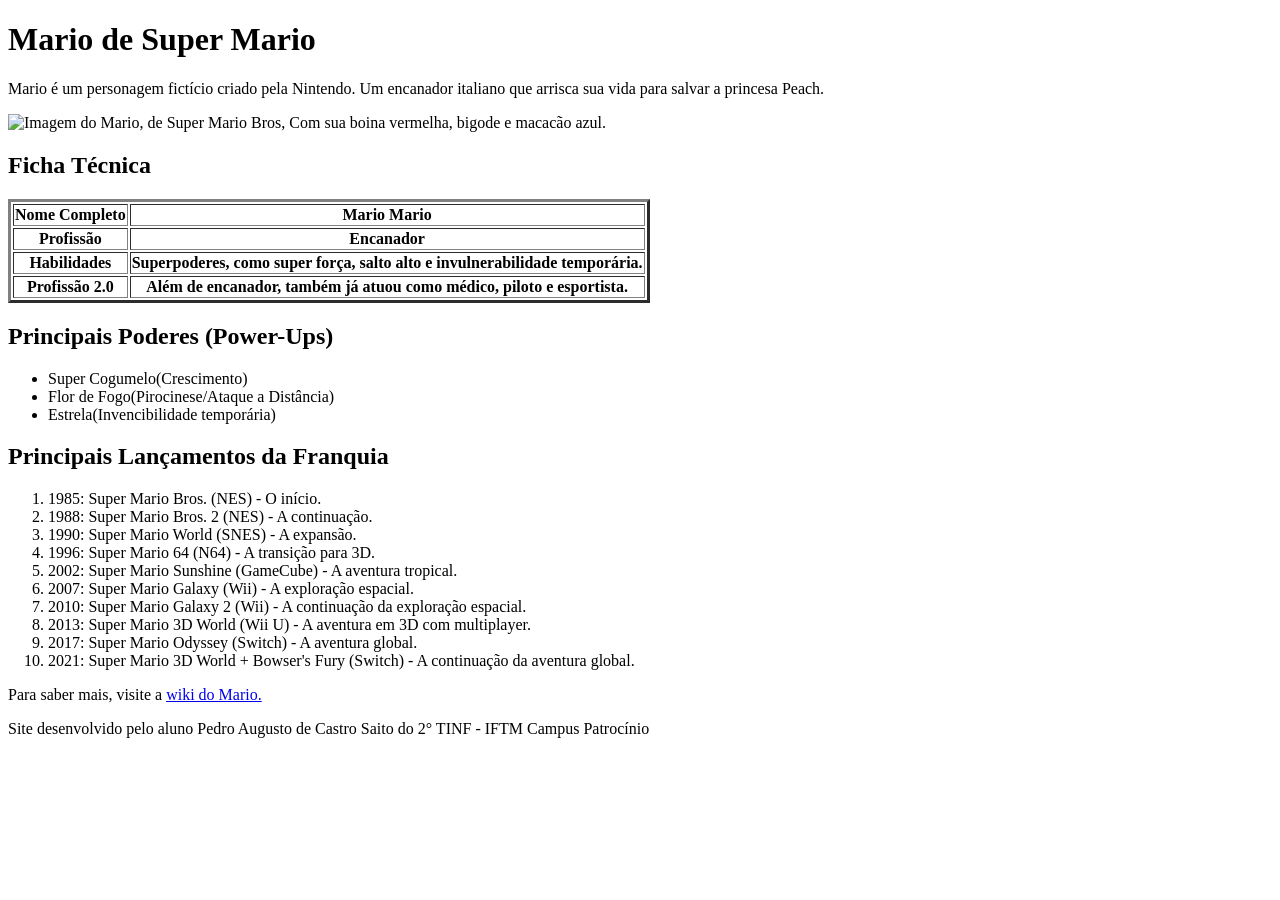
==== index.html @ 0553eb08 "Add files via upload" ====
<!DOCTYPE html>
<html lang="pt-br">
<head>
    <meta charset="UTF-8">
    <meta name="viewport" content="width=device-width, initial-scale=1.0">
    <title>Mario</title>
    <link rel="icon" type="image/x-icon" href="img/cogumelo.png"
</head>
<body>
    
<h1>Mario de Super Mario</h1>
<p>Mario é um personagem fictício criado pela Nintendo. Um encanador italiano que arrisca sua vida para salvar a princesa Peach.</p>
<img src="img/Mario.webp" alt="Imagem do Mario, de Super Mario Bros, Com sua boina vermelha, bigode e macacão azul.">

<h2>Ficha Técnica</h2>

<table border="3">
    <tr>
        <th>Nome Completo</th>
        <th>Mario Mario</td>
    </tr>
    <tr>
        <th>Profissão</th>
        <th>Encanador</td>
    </tr>
    <tr>
        <th>Habilidades</th>
        <th>Superpoderes, como super força, salto alto e invulnerabilidade temporária.</td>
    </tr>
    <tr>
        <th>Profissão 2.0</th>
        <th>Além de encanador, também já atuou como médico, piloto e esportista.</td>
    </tr>
</table>

<h2>Principais Poderes (Power-Ups)</h2>

<ul>
        <li>Super Cogumelo(Crescimento)</li>
        <li>Flor de Fogo(Pirocinese/Ataque a Distância)</li>
        <li>Estrela(Invencibilidade temporária)</li>
    </ul>

<h2>Principais Lançamentos da Franquia</h2>
    <ol>
            <li>1985: Super Mario Bros. (NES) - O início.</li>
            <li>1988: Super Mario Bros. 2 (NES) - A continuação.</li>
            <li>1990: Super Mario World (SNES) - A expansão.</li>
            <li>1996: Super Mario 64 (N64) - A transição para 3D.</li>
            <li>2002: Super Mario Sunshine (GameCube) - A aventura tropical.</li>
            <li>2007: Super Mario Galaxy (Wii) - A exploração espacial.</li>
            <li>2010: Super Mario Galaxy 2 (Wii) - A continuação da exploração espacial.</li>
            <li>2013: Super Mario 3D World (Wii U) - A aventura em 3D com multiplayer.</li>
            <li>2017: Super Mario Odyssey (Switch) - A aventura global.</li>
            <li>2021: Super Mario 3D World + Bowser's Fury (Switch) - A continuação da aventura global.</li>
        </ol>

<p>Para saber mais, visite a <a href="https://mario.fandom.com/wiki/Mario">wiki do Mario.</a></p>

Site desenvolvido pelo aluno Pedro Augusto de Castro Saito do 2° TINF - IFTM Campus Patrocínio
</body>
</html>
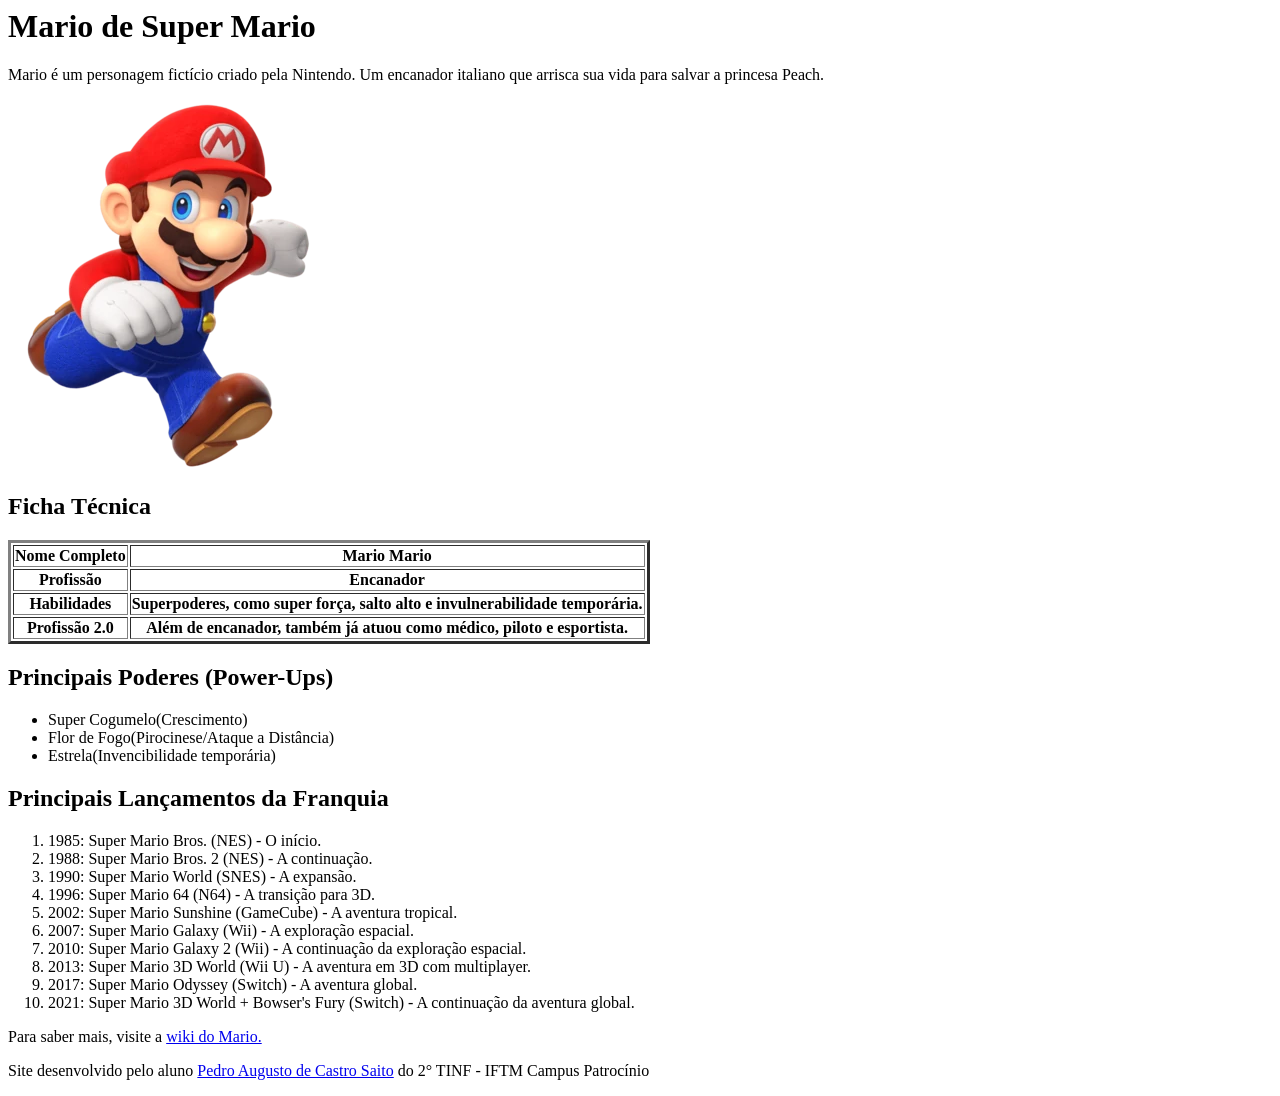
==== commit fd830155: "Add files via upload" ====
--- a/index.html
+++ b/index.html
@@ -1,10 +1,9 @@
-<!DOCTYPE html>
 <html lang="pt-br">
 <head>
     <meta charset="UTF-8">
     <meta name="viewport" content="width=device-width, initial-scale=1.0">
     <title>Mario</title>
-    <link rel="icon" type="image/x-icon" href="img/cogumelo.png"
+    <link rel="icon" type="image/x-icon" href="img/cogumelo.png">
 </head>
 <body>
     
@@ -57,6 +56,6 @@
 
 <p>Para saber mais, visite a <a href="https://mario.fandom.com/wiki/Mario">wiki do Mario.</a></p>
 
-Site desenvolvido pelo aluno Pedro Augusto de Castro Saito do 2° TINF - IFTM Campus Patrocínio
+<p>Site desenvolvido pelo aluno <a href="https://github.com/pacsaito">Pedro Augusto de Castro Saito</a> do 2° TINF - IFTM Campus Patrocínio</p>
 </body>
 </html>
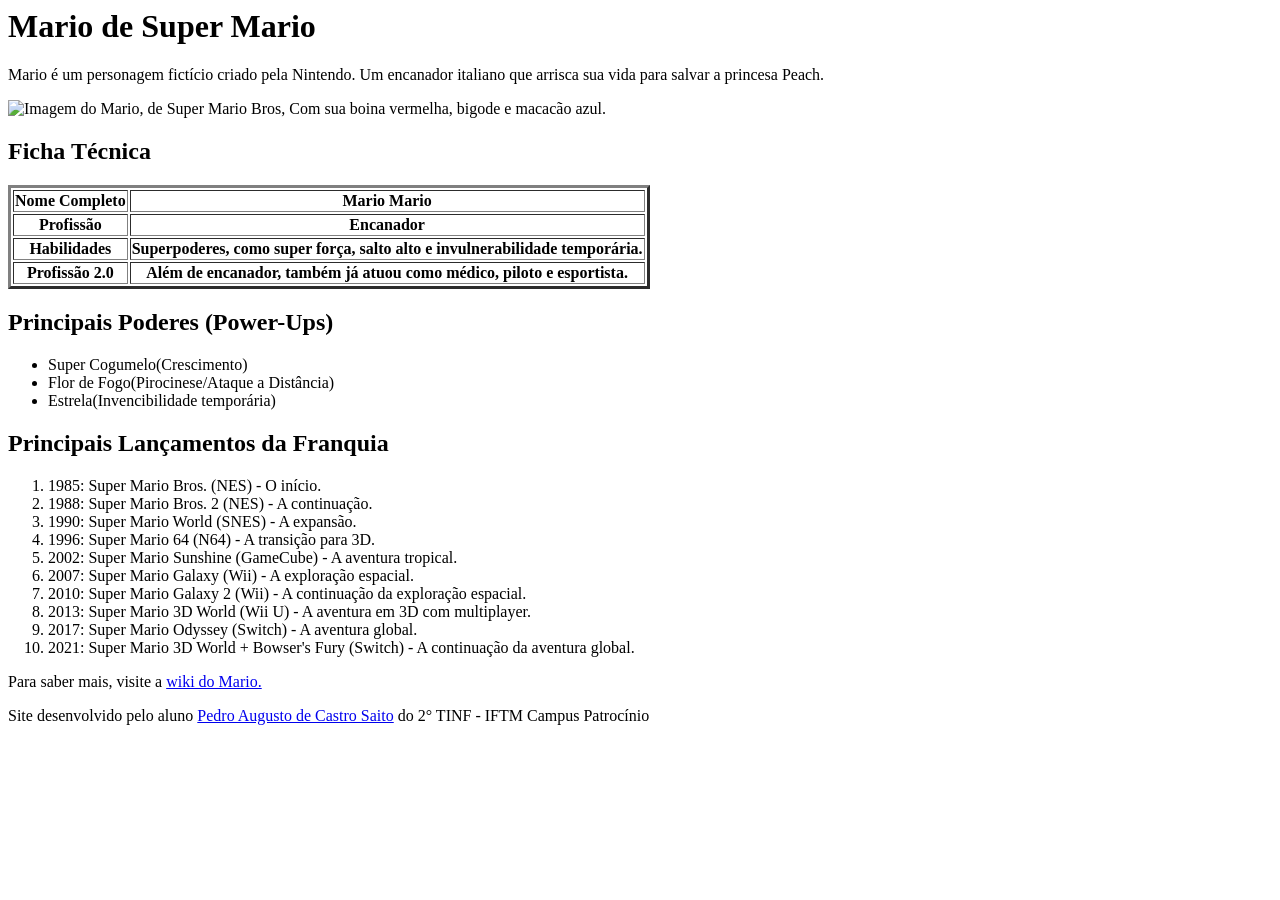
==== commit 248b0ee7: "Fix HTML structure and update image paths" ====
--- a/index.html
+++ b/index.html
@@ -3,13 +3,13 @@
     <meta charset="UTF-8">
     <meta name="viewport" content="width=device-width, initial-scale=1.0">
     <title>Mario</title>
-    <link rel="icon" type="image/x-icon" href="img/cogumelo.png">
+    <link rel="icon" type="image/x-icon" href="/htmlpuro-main/img/cogumelo.png">
 </head>
 <body>
     
 <h1>Mario de Super Mario</h1>
 <p>Mario é um personagem fictício criado pela Nintendo. Um encanador italiano que arrisca sua vida para salvar a princesa Peach.</p>
-<img src="img/Mario.webp" alt="Imagem do Mario, de Super Mario Bros, Com sua boina vermelha, bigode e macacão azul.">
+<img src="/htmlpuro-main/img/Mario.webp" alt="Imagem do Mario, de Super Mario Bros, Com sua boina vermelha, bigode e macacão azul.">
 
 <h2>Ficha Técnica</h2>
 
@@ -58,4 +58,4 @@
 
 <p>Site desenvolvido pelo aluno <a href="https://github.com/pacsaito">Pedro Augusto de Castro Saito</a> do 2° TINF - IFTM Campus Patrocínio</p>
 </body>
-</html>+</html>
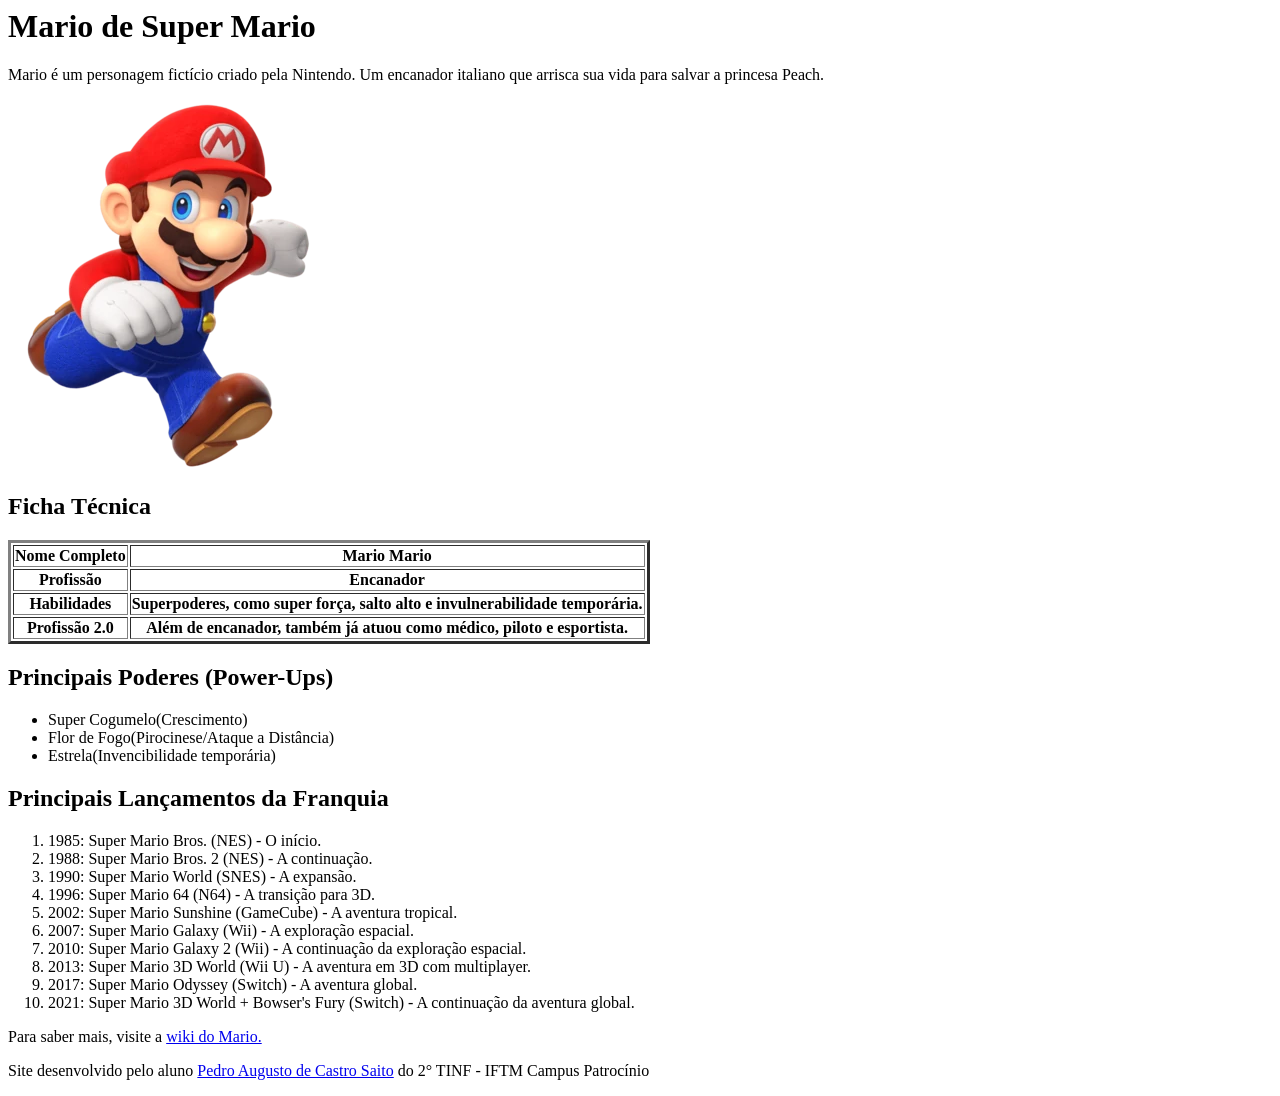
==== commit 5c6e751d: "Fix HTML structure and update image paths" ====
--- a/index.html
+++ b/index.html
@@ -3,13 +3,13 @@
     <meta charset="UTF-8">
     <meta name="viewport" content="width=device-width, initial-scale=1.0">
     <title>Mario</title>
-    <link rel="icon" type="image/x-icon" href="/htmlpuro-main/img/cogumelo.png">
+    <link rel="icon" type="image/x-icon" href="img/cogumelo.png">
 </head>
 <body>
     
 <h1>Mario de Super Mario</h1>
 <p>Mario é um personagem fictício criado pela Nintendo. Um encanador italiano que arrisca sua vida para salvar a princesa Peach.</p>
-<img src="/htmlpuro-main/img/Mario.webp" alt="Imagem do Mario, de Super Mario Bros, Com sua boina vermelha, bigode e macacão azul.">
+<img src="img/Mario.webp" alt="Imagem do Mario, de Super Mario Bros, Com sua boina vermelha, bigode e macacão azul.">
 
 <h2>Ficha Técnica</h2>
 
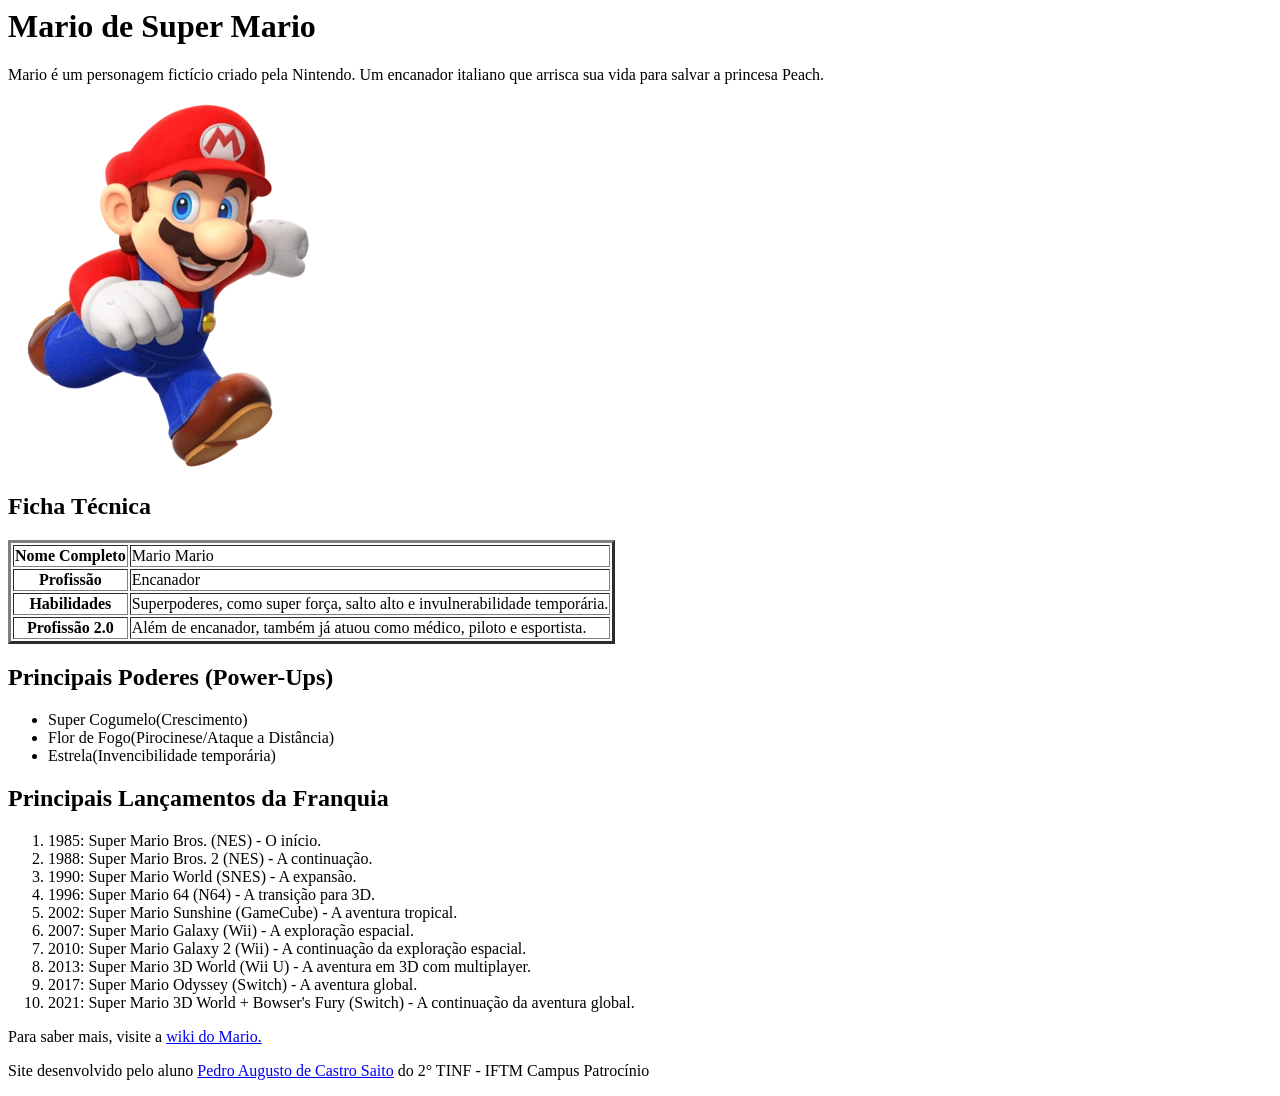
==== commit ea66fd81: "Fix HTML structure and correct table tags" ====
--- a/index.html
+++ b/index.html
@@ -16,19 +16,19 @@
 <table border="3">
     <tr>
         <th>Nome Completo</th>
-        <th>Mario Mario</td>
+        <td>Mario Mario</td>
     </tr>
     <tr>
         <th>Profissão</th>
-        <th>Encanador</td>
+        <td>Encanador</td>
     </tr>
     <tr>
         <th>Habilidades</th>
-        <th>Superpoderes, como super força, salto alto e invulnerabilidade temporária.</td>
+        <td>Superpoderes, como super força, salto alto e invulnerabilidade temporária.</td>
     </tr>
     <tr>
         <th>Profissão 2.0</th>
-        <th>Além de encanador, também já atuou como médico, piloto e esportista.</td>
+        <td>Além de encanador, também já atuou como médico, piloto e esportista.</td>
     </tr>
 </table>
 
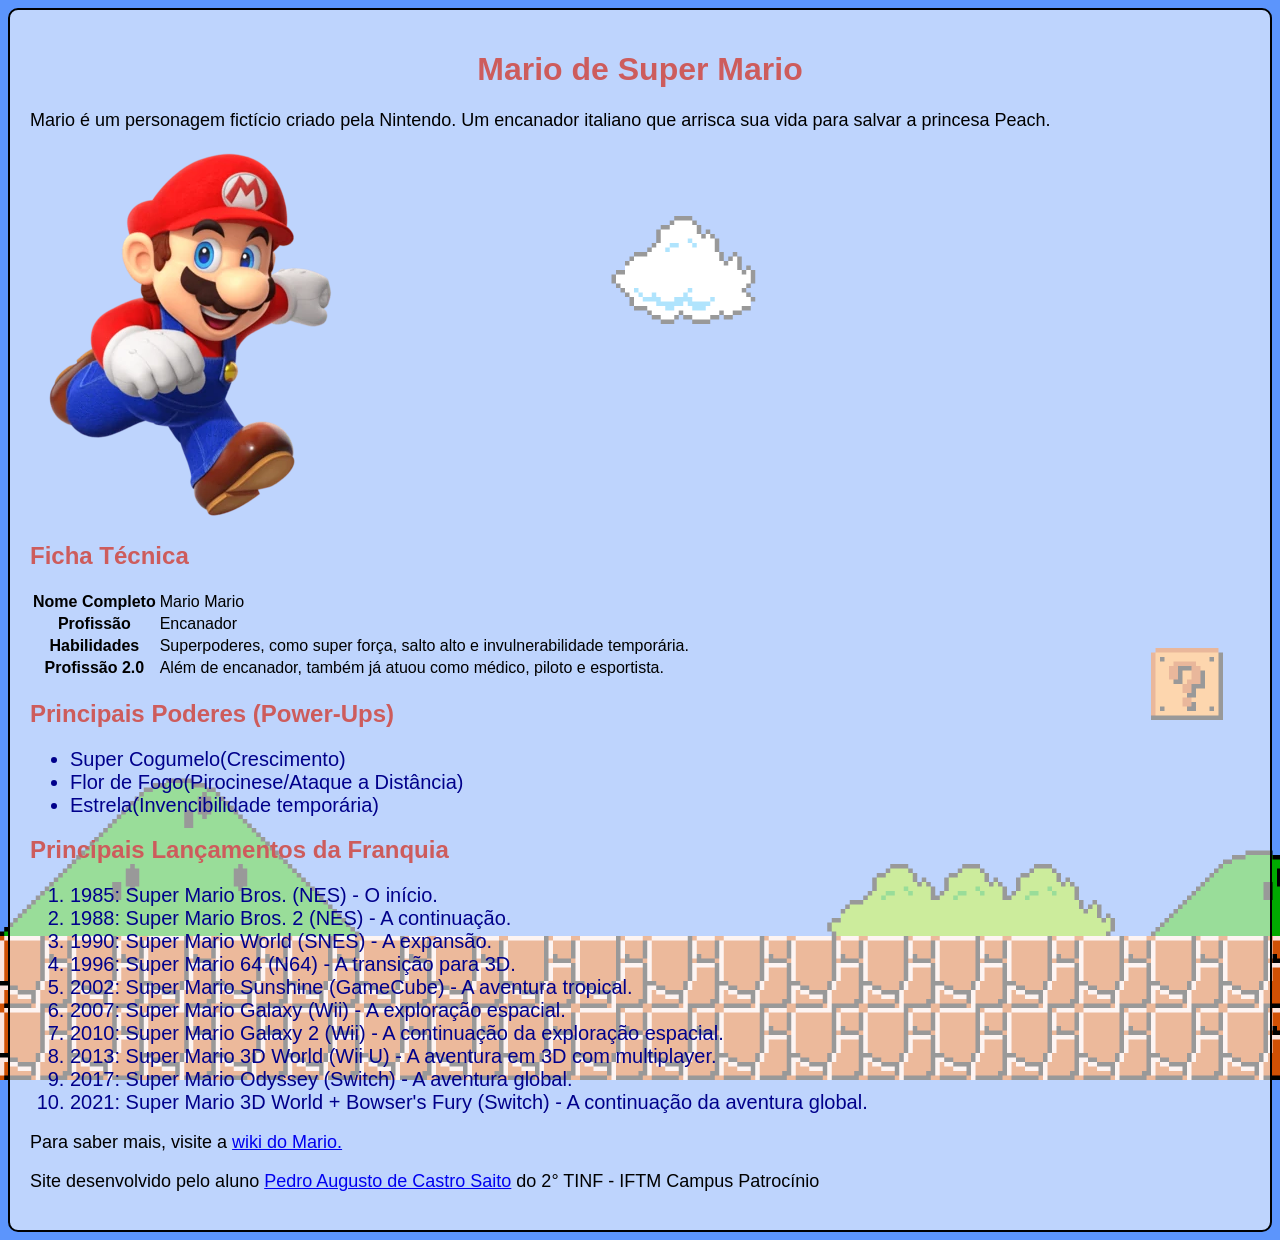
==== commit f717ad54: "Add files via upload" ====
--- a/index.html
+++ b/index.html
@@ -2,18 +2,24 @@
 <head>
     <meta charset="UTF-8">
     <meta name="viewport" content="width=device-width, initial-scale=1.0">
+    <link rel="stylesheet" href="estilo.css">
     <title>Mario</title>
     <link rel="icon" type="image/x-icon" href="img/cogumelo.png">
 </head>
 <body>
-    
-<h1>Mario de Super Mario</h1>
-<p>Mario é um personagem fictício criado pela Nintendo. Um encanador italiano que arrisca sua vida para salvar a princesa Peach.</p>
-<img src="img/Mario.webp" alt="Imagem do Mario, de Super Mario Bros, Com sua boina vermelha, bigode e macacão azul.">
+    <div class="joao-saito-fez-isso">
+    <div>
+        <h1>Mario de Super Mario</h1>
+        <p>Mario é um personagem fictício criado pela Nintendo. Um encanador italiano que arrisca sua vida para salvar a princesa Peach.</p>
+        <div id="joao">
+        <img  src="img/Mario.webp" alt="Imagem do Mario, de Super Mario Bros, Com sua boina vermelha, bigode e macacão azul.">
+        </div>
+    </div>
 
-<h2>Ficha Técnica</h2>
+    <div>
+        <h2>Ficha Técnica</h2>
 
-<table border="3">
+<table>
     <tr>
         <th>Nome Completo</th>
         <td>Mario Mario</td>
@@ -31,15 +37,19 @@
         <td>Além de encanador, também já atuou como médico, piloto e esportista.</td>
     </tr>
 </table>
+    </div>
 
-<h2>Principais Poderes (Power-Ups)</h2>
+    <div>
+        <h2>Principais Poderes (Power-Ups)</h2>
 
-<ul>
+    <ul>
         <li>Super Cogumelo(Crescimento)</li>
         <li>Flor de Fogo(Pirocinese/Ataque a Distância)</li>
         <li>Estrela(Invencibilidade temporária)</li>
     </ul>
+    </div>
 
+<div>
 <h2>Principais Lançamentos da Franquia</h2>
     <ol>
             <li>1985: Super Mario Bros. (NES) - O início.</li>
@@ -53,9 +63,17 @@
             <li>2017: Super Mario Odyssey (Switch) - A aventura global.</li>
             <li>2021: Super Mario 3D World + Bowser's Fury (Switch) - A continuação da aventura global.</li>
         </ol>
+</div>
 
+<div>
 <p>Para saber mais, visite a <a href="https://mario.fandom.com/wiki/Mario">wiki do Mario.</a></p>
 
 <p>Site desenvolvido pelo aluno <a href="https://github.com/pacsaito">Pedro Augusto de Castro Saito</a> do 2° TINF - IFTM Campus Patrocínio</p>
+</div>
+
+</div>
+
 </body>
+
 </html>
+
--- a/estilo.css
+++ b/estilo.css
@@ -0,0 +1,33 @@
+body {
+  background-image: url(img/fundo2.png);
+}
+
+h1 {
+  color: indianred;
+  text-align: center;
+}
+
+h2 {
+  color:indianred;
+}
+
+li {
+  color:darkblue;
+  font-size: 20px;
+}
+
+p{
+  font-size: 18px;
+}
+
+
+.joao-saito-fez-isso {
+  background-color: rgba(255, 255, 255, 0.6);
+  padding: 20px;
+  border-radius: 10px;
+  border: 2px solid black;
+}
+
+body {
+  font-family: Gamtext, sans-serif;
+}
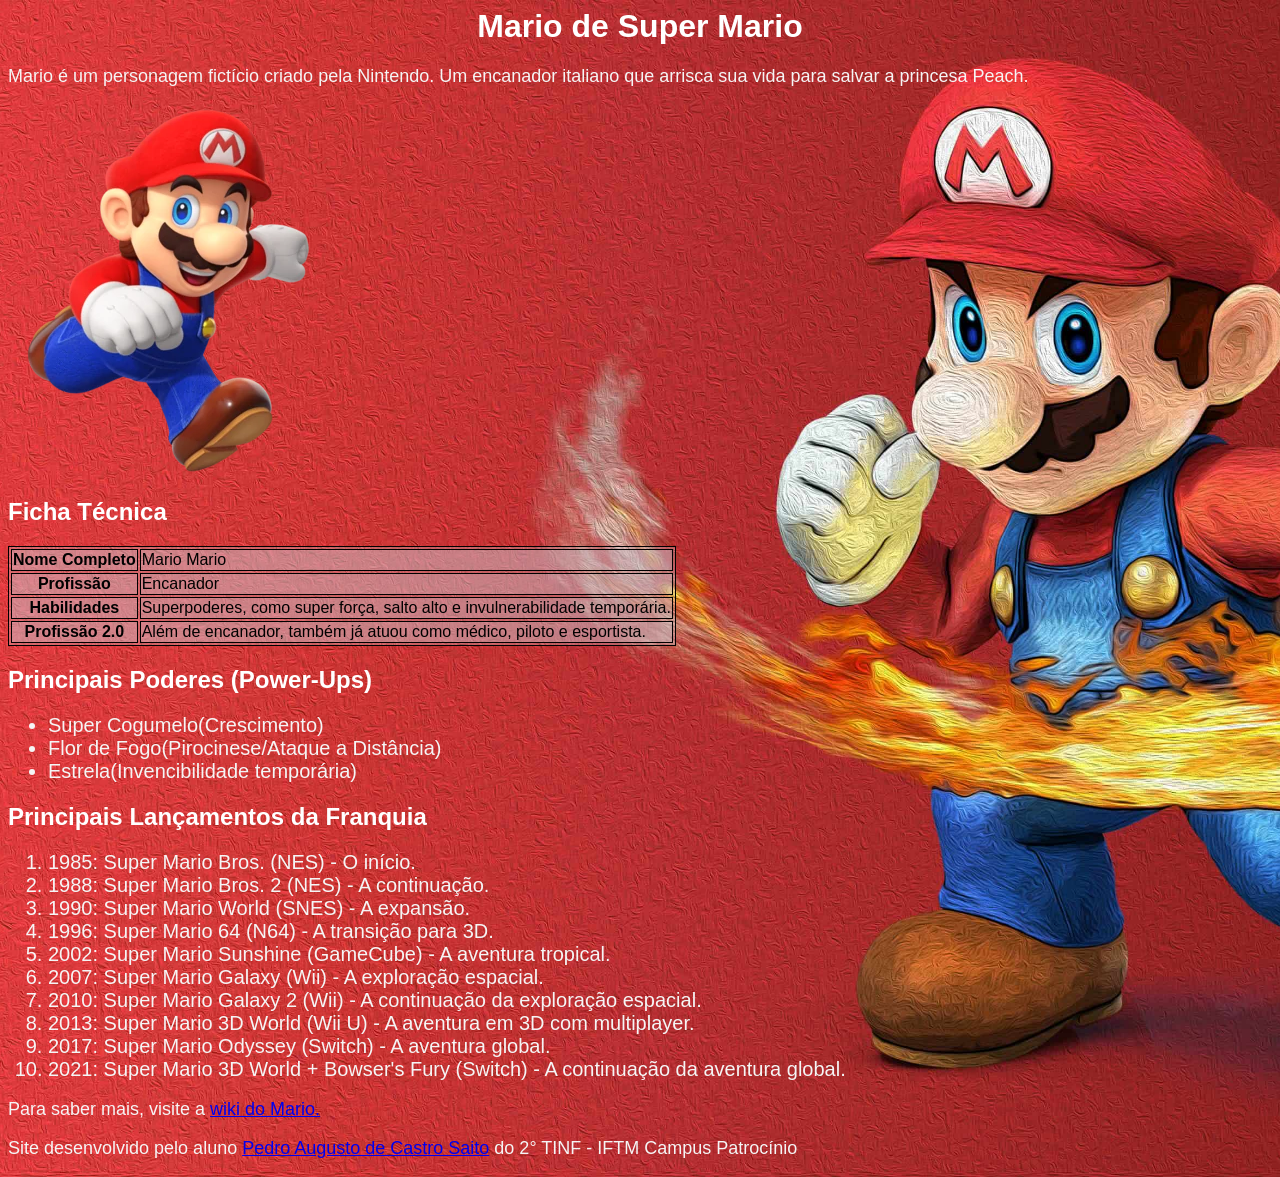
==== commit fcd17375: "Add files via upload" ====
--- a/index.html
+++ b/index.html
@@ -41,7 +41,6 @@
 
     <div>
         <h2>Principais Poderes (Power-Ups)</h2>
-
     <ul>
         <li>Super Cogumelo(Crescimento)</li>
         <li>Flor de Fogo(Pirocinese/Ataque a Distância)</li>
--- a/estilo.css
+++ b/estilo.css
@@ -1,33 +1,37 @@
 body {
-  background-image: url(img/fundo2.png);
+  background-image: url(img/fundo4.jpg);
+  background-size: cover; /* A imagem cobre todo o elemento */
+  background-repeat: no-repeat;
+  background-position: center;
 }
 
 h1 {
-  color: indianred;
+  color: white;
   text-align: center;
 }
 
 h2 {
-  color:indianred;
+  color:white;
 }
 
 li {
-  color:darkblue;
+  color:whitesmoke;
   font-size: 20px;
 }
 
 p{
   font-size: 18px;
+  color:whitesmoke
 }
 
 
-.joao-saito-fez-isso {
-  background-color: rgba(255, 255, 255, 0.6);
-  padding: 20px;
-  border-radius: 10px;
-  border: 2px solid black;
-}
+
 
 body {
   font-family: Gamtext, sans-serif;
 }
+
+table, th, td {
+  background-color: rgba(201, 212, 223, 0.267);
+  border: 1px solid rgb(0, 0, 0);
+}
